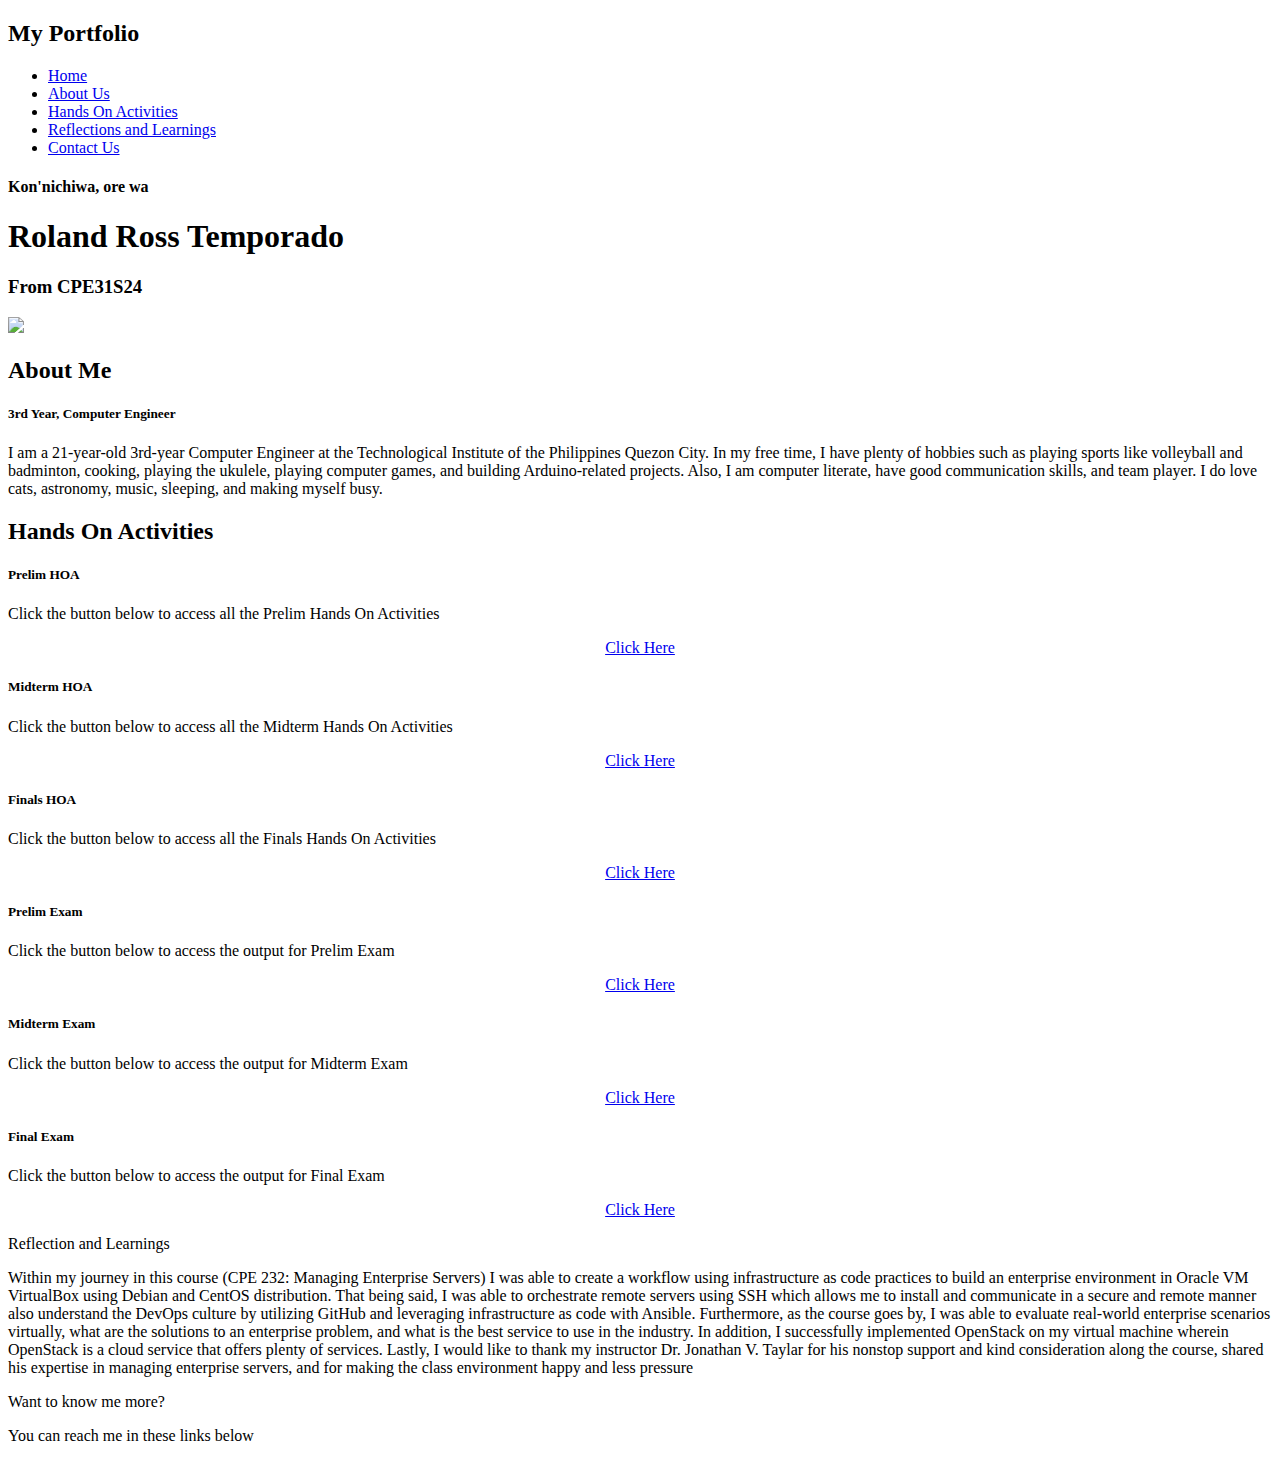
==== tempdir/templates/index.html @ 9755b89f "Resolved merge conflicts" ====
<!DOCTYPE html>
<html>
<head>
	<title>Managing Enterprise Servers: CPE31S24 </title>
	<link rel="stylesheet" type="text/css" href="css/style.css">

	<link rel="preconnect" href="https://fonts.gstatic.com">
  	<link href="https://fonts.googleapis.com/css2?family=Josefin+Sans:ital,wght@0,100;0,200;0,300;0,400;0,500;0,600;0,700;1,100;1,200;1,300;1,400;1,500;1,600;1,700&display=swap" rel="stylesheet">

  	<link rel="stylesheet" href="https://cdnjs.cloudflare.com/ajax/libs/font-awesome/5.15.3/css/all.min.css" integrity="sha512-iBBXm8fW90+nuLcSKlbmrPcLa0OT92xO1BIsZ+ywDWZCvqsWgccV3gFoRBv0z+8dLJgyAHIhR35VZc2oM/gI1w==" crossorigin="anonymous" referrerpolicy="no-referrer" />
  
</head>
<body>
	<!----hero Section start---->
	<div id="hero"></div>
	<div class="hero">
		<nav>
			<h2 class="logo">My <span>Portfolio</span></h2>
			<ul>
				<li><a href="#hero">Home</a></li>
				<li><a href="#about">About Us</a></li>
				<li><a href="#HandsOnActivities">Hands On Activities</a></li>
				<li><a href="#contact-me">Reflections and Learnings</a></li>
				<li><a href="#social">Contact Us</a></li>
			</ul>
			<div class="social">
				<a href="https://github.com/qrrstemporado?tab=repositories" target="_blank"><i class="fab fa-github-alt"></i></a>
			</div>
		</nav>

		<div class="content">
			<h4>Kon'nichiwa, ore wa</h4>
			<h1>Roland Ross Temporado</h1>
			<h3>From CPE31S24</h3>
			<div class="newslatter">
			</div>
		</div>

	</div>

	<!----About section start---->
	<section class="about">
		<div id="about"></div>
		<div class="main">
			<img src="img/me.jpg">
			<div class="about-text">
				<h2>About Me</h2>
				<h5>3rd Year, <span> Computer Engineer</span></h5>
				<p>I am a 21-year-old 3rd-year Computer Engineer at the Technological Institute of the Philippines Quezon City. In my free time, I have plenty of hobbies such as playing sports like volleyball and badminton, cooking, playing the ukulele, playing computer games, and building Arduino-related projects. Also, I am computer literate, have good communication skills, and team player. I do love cats, astronomy, music, sleeping, and making myself busy.</p>
			</div>
		</div>
	</section>

	<!-----Hands On Activities Section----------->
	<div class="HandsOnActivities">
		<div id="HandsOnActivities"></div>
		<div class="title">
			<h2>Hands On Activities</h2>
		</div>

		<div class="box">
			<div class="card">
				<h5>Prelim HOA</h5>
				<div class="pra">
					<p>Click the button below to access all the Prelim Hands On Activities</p>
					<p style="text-align: center;">
						<a class="button" href="https://drive.google.com/drive/folders/1teQFtjr6MTX7xsCQZeZvXuIN7qI3vhKA?usp=share_link" target="_blank">Click Here</a>
					</p>
				</div>
			</div>

			<div class="card">
				<h5>Midterm HOA</h5>
				<div class="pra">
					<p>Click the button below to access all the Midterm Hands On Activities</p>
					<p style="text-align: center;">
						<a class="button" href="https://drive.google.com/drive/folders/1ehhVE56Kn152s02nnisvWZHlen79QbWM?usp=share_link" target="_blank">Click Here</a>
					</p>
				</div>
			</div>

			<div class="card">
				<h5>Finals HOA</h5>
				<div class="pra">
					<p>Click the button below to access all the Finals Hands On Activities</p>
					<p style="text-align: center;">
						<a class="button" href="https://drive.google.com/drive/folders/1PY75kjopL4eycMKNe1SXDE_rjRku9w3u?usp=share_link" target="_blank">Click Here</a>
					</p>
				</div>
			</div>

			<div class="card">
				<h5>Prelim Exam</h5>
				<div class="pra">
					<p>Click the button below to access the output for Prelim Exam</p>
					<p style="text-align: center;">
						<a class="button" href="https://drive.google.com/file/d/1_Mq2xA4ZDfn2oj5Sv6VF0NOPa9kR46XT/view?usp=share_link" target="_blank">Click Here</a>
					</p>
				</div>
			</div>

			<div class="card">
				<h5>Midterm Exam</h5>
				<div class="pra">
					<p>Click the button below to access the output for Midterm Exam</p>
					<p style="text-align: center;">
						<a class="button" href="https://drive.google.com/file/d/1JRi6mBAq7nMVU_5HlMKPLF1gfGt2GGkI/view?usp=share_link" target="_blank">Click Here</a>
					</p>
				</div>
			</div>

			<div class="card">
				<h5>Final Exam</h5>
				<div class="pra">
					<p>Click the button below to access the output for Final Exam</p>
					<p style="text-align: center;">
						<a class="button" href="https://drive.google.com/file/d/1qRchL-6iHffnPphUiiEP17RrO-yGXtBg/view?usp=share_link" target="_blank">Click Here</a>
					</p>
				</div>
			</div>

		</div>
	</div>
</div>
</div>

	<!------Contact Me------>
	<div id="contact-me"></div>
	<div class="contact-me">
		<p>Reflection and Learnings</p>
		<p>Within my journey in this course (CPE 232: Managing Enterprise Servers) I was able to create a workflow using infrastructure as code practices to build an enterprise environment in Oracle VM VirtualBox using Debian and CentOS distribution. That being said, I was able to orchestrate remote servers using SSH which allows me to install and communicate in a secure and remote manner also understand the DevOps culture by utilizing GitHub and leveraging infrastructure as code with Ansible. Furthermore, as the course goes by, I was able to evaluate real-world enterprise scenarios virtually, what are the solutions to an enterprise problem, and what is the best service to use in the industry. In addition, I successfully implemented OpenStack on my virtual machine wherein OpenStack is a cloud service that offers plenty of services. Lastly, I would like to thank my instructor Dr. Jonathan V. Taylar for his nonstop support and kind consideration along the course, shared his expertise in managing enterprise servers, and for making the class environment happy and less pressure </p>
	</div>

	<!------footer start--------->
	<footer>
		<div id="social"></div>
		<p>Want to know me more?</p>
		<p>You can reach me in these links below</p>
		<div class="social">
			<a href="https://www.facebook.com/RRT.07" target="_blank"><i class="fab fa-facebook-f"></i></a>
			<a href="https://www.instagram.com/rosshy_kun/" target="_blank"><i class="fab fa-instagram"></i></a>
			<a href="https://twitter.com/ItsMe_ArrEssTee" target="_blank"><i class="fab fa-twitter"></i></a>
		</div>
		<p class="end"></p>
	</footer>

</body>
</html>
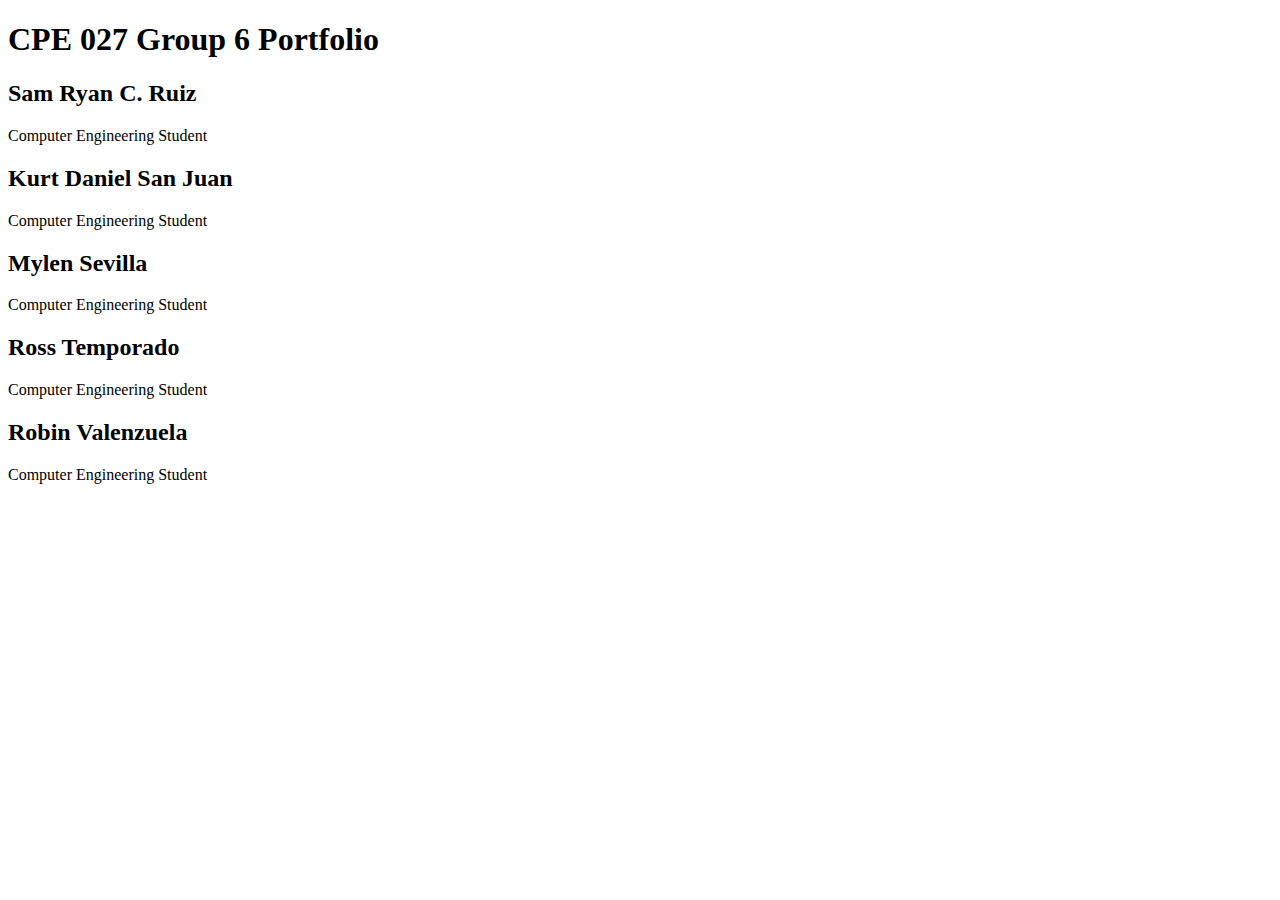
==== commit 0886acf7: "Initial commit" ====
--- a/tempdir/templates/index.html
+++ b/tempdir/templates/index.html
@@ -1,148 +1,39 @@
 <!DOCTYPE html>
 <html>
 <head>
-	<title>Managing Enterprise Servers: CPE31S24 </title>
-	<link rel="stylesheet" type="text/css" href="css/style.css">
-
-	<link rel="preconnect" href="https://fonts.gstatic.com">
-  	<link href="https://fonts.googleapis.com/css2?family=Josefin+Sans:ital,wght@0,100;0,200;0,300;0,400;0,500;0,600;0,700;1,100;1,200;1,300;1,400;1,500;1,600;1,700&display=swap" rel="stylesheet">
-
-  	<link rel="stylesheet" href="https://cdnjs.cloudflare.com/ajax/libs/font-awesome/5.15.3/css/all.min.css" integrity="sha512-iBBXm8fW90+nuLcSKlbmrPcLa0OT92xO1BIsZ+ywDWZCvqsWgccV3gFoRBv0z+8dLJgyAHIhR35VZc2oM/gI1w==" crossorigin="anonymous" referrerpolicy="no-referrer" />
-  
+  <meta charset="UTF-8">
+  <title>CPE 027 Group 6</title>
+  <link rel="stylesheet" href="style.css">
 </head>
 <body>
-	<!----hero Section start---->
-	<div id="hero"></div>
-	<div class="hero">
-		<nav>
-			<h2 class="logo">My <span>Portfolio</span></h2>
-			<ul>
-				<li><a href="#hero">Home</a></li>
-				<li><a href="#about">About Us</a></li>
-				<li><a href="#HandsOnActivities">Hands On Activities</a></li>
-				<li><a href="#contact-me">Reflections and Learnings</a></li>
-				<li><a href="#social">Contact Us</a></li>
-			</ul>
-			<div class="social">
-				<a href="https://github.com/qrrstemporado?tab=repositories" target="_blank"><i class="fab fa-github-alt"></i></a>
-			</div>
-		</nav>
+  <header>
+    <h1>CPE 027 Group 6 Portfolio</h1>
+  </header>
+  <main>
+    <section class="member">
+      <h2>Sam Ryan C. Ruiz</h2>
+      <p>Computer Engineering Student</p>
+    </section>
 
-		<div class="content">
-			<h4>Kon'nichiwa, ore wa</h4>
-			<h1>Roland Ross Temporado</h1>
-			<h3>From CPE31S24</h3>
-			<div class="newslatter">
-			</div>
-		</div>
+    <section class="member">
+      <h2>Kurt Daniel San Juan</h2>
+      <p>Computer Engineering Student</p>
+    </section>
 
-	</div>
+    <section class="member">
+      <h2>Mylen Sevilla</h2>
+      <p>Computer Engineering Student</p>
+    </section>
 
-	<!----About section start---->
-	<section class="about">
-		<div id="about"></div>
-		<div class="main">
-			<img src="img/me.jpg">
-			<div class="about-text">
-				<h2>About Me</h2>
-				<h5>3rd Year, <span> Computer Engineer</span></h5>
-				<p>I am a 21-year-old 3rd-year Computer Engineer at the Technological Institute of the Philippines Quezon City. In my free time, I have plenty of hobbies such as playing sports like volleyball and badminton, cooking, playing the ukulele, playing computer games, and building Arduino-related projects. Also, I am computer literate, have good communication skills, and team player. I do love cats, astronomy, music, sleeping, and making myself busy.</p>
-			</div>
-		</div>
-	</section>
+    <section class="member">
+      <h2>Ross Temporado</h2>
+      <p>Computer Engineering Student</p>
+    </section>
 
-	<!-----Hands On Activities Section----------->
-	<div class="HandsOnActivities">
-		<div id="HandsOnActivities"></div>
-		<div class="title">
-			<h2>Hands On Activities</h2>
-		</div>
-
-		<div class="box">
-			<div class="card">
-				<h5>Prelim HOA</h5>
-				<div class="pra">
-					<p>Click the button below to access all the Prelim Hands On Activities</p>
-					<p style="text-align: center;">
-						<a class="button" href="https://drive.google.com/drive/folders/1teQFtjr6MTX7xsCQZeZvXuIN7qI3vhKA?usp=share_link" target="_blank">Click Here</a>
-					</p>
-				</div>
-			</div>
-
-			<div class="card">
-				<h5>Midterm HOA</h5>
-				<div class="pra">
-					<p>Click the button below to access all the Midterm Hands On Activities</p>
-					<p style="text-align: center;">
-						<a class="button" href="https://drive.google.com/drive/folders/1ehhVE56Kn152s02nnisvWZHlen79QbWM?usp=share_link" target="_blank">Click Here</a>
-					</p>
-				</div>
-			</div>
-
-			<div class="card">
-				<h5>Finals HOA</h5>
-				<div class="pra">
-					<p>Click the button below to access all the Finals Hands On Activities</p>
-					<p style="text-align: center;">
-						<a class="button" href="https://drive.google.com/drive/folders/1PY75kjopL4eycMKNe1SXDE_rjRku9w3u?usp=share_link" target="_blank">Click Here</a>
-					</p>
-				</div>
-			</div>
-
-			<div class="card">
-				<h5>Prelim Exam</h5>
-				<div class="pra">
-					<p>Click the button below to access the output for Prelim Exam</p>
-					<p style="text-align: center;">
-						<a class="button" href="https://drive.google.com/file/d/1_Mq2xA4ZDfn2oj5Sv6VF0NOPa9kR46XT/view?usp=share_link" target="_blank">Click Here</a>
-					</p>
-				</div>
-			</div>
-
-			<div class="card">
-				<h5>Midterm Exam</h5>
-				<div class="pra">
-					<p>Click the button below to access the output for Midterm Exam</p>
-					<p style="text-align: center;">
-						<a class="button" href="https://drive.google.com/file/d/1JRi6mBAq7nMVU_5HlMKPLF1gfGt2GGkI/view?usp=share_link" target="_blank">Click Here</a>
-					</p>
-				</div>
-			</div>
-
-			<div class="card">
-				<h5>Final Exam</h5>
-				<div class="pra">
-					<p>Click the button below to access the output for Final Exam</p>
-					<p style="text-align: center;">
-						<a class="button" href="https://drive.google.com/file/d/1qRchL-6iHffnPphUiiEP17RrO-yGXtBg/view?usp=share_link" target="_blank">Click Here</a>
-					</p>
-				</div>
-			</div>
-
-		</div>
-	</div>
-</div>
-</div>
-
-	<!------Contact Me------>
-	<div id="contact-me"></div>
-	<div class="contact-me">
-		<p>Reflection and Learnings</p>
-		<p>Within my journey in this course (CPE 232: Managing Enterprise Servers) I was able to create a workflow using infrastructure as code practices to build an enterprise environment in Oracle VM VirtualBox using Debian and CentOS distribution. That being said, I was able to orchestrate remote servers using SSH which allows me to install and communicate in a secure and remote manner also understand the DevOps culture by utilizing GitHub and leveraging infrastructure as code with Ansible. Furthermore, as the course goes by, I was able to evaluate real-world enterprise scenarios virtually, what are the solutions to an enterprise problem, and what is the best service to use in the industry. In addition, I successfully implemented OpenStack on my virtual machine wherein OpenStack is a cloud service that offers plenty of services. Lastly, I would like to thank my instructor Dr. Jonathan V. Taylar for his nonstop support and kind consideration along the course, shared his expertise in managing enterprise servers, and for making the class environment happy and less pressure </p>
-	</div>
-
-	<!------footer start--------->
-	<footer>
-		<div id="social"></div>
-		<p>Want to know me more?</p>
-		<p>You can reach me in these links below</p>
-		<div class="social">
-			<a href="https://www.facebook.com/RRT.07" target="_blank"><i class="fab fa-facebook-f"></i></a>
-			<a href="https://www.instagram.com/rosshy_kun/" target="_blank"><i class="fab fa-instagram"></i></a>
-			<a href="https://twitter.com/ItsMe_ArrEssTee" target="_blank"><i class="fab fa-twitter"></i></a>
-		</div>
-		<p class="end"></p>
-	</footer>
-
+    <section class="member">
+      <h2>Robin Valenzuela</h2>
+      <p>Computer Engineering Student</p>
+    </section>
+  </main>
 </body>
-</html>+</html>
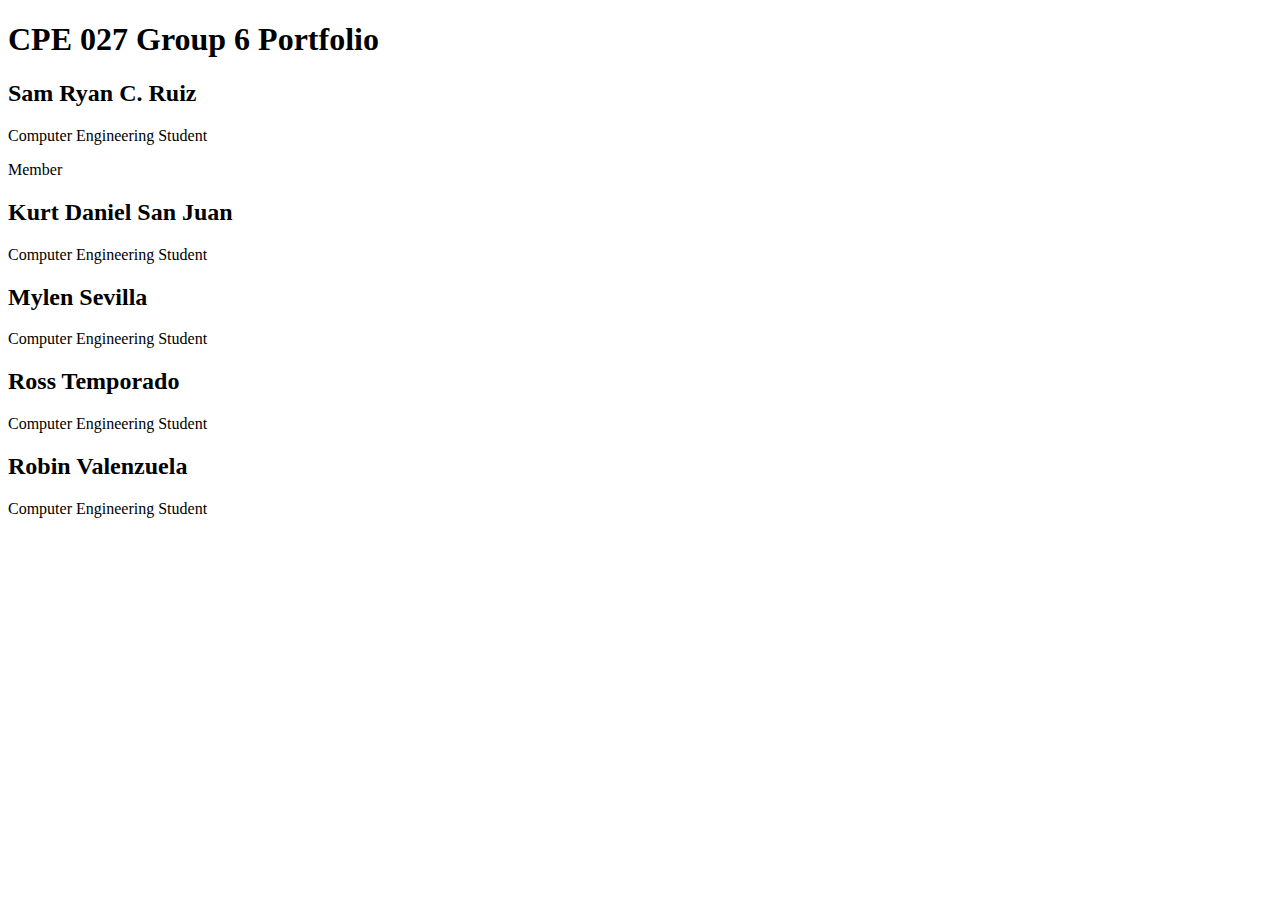
==== commit af488c2e: "Wrong indention on  index.html" ====
--- a/tempdir/templates/index.html
+++ b/tempdir/templates/index.html
@@ -13,6 +13,7 @@
     <section class="member">
       <h2>Sam Ryan C. Ruiz</h2>
       <p>Computer Engineering Student</p>
+        <p>Member</p> <!-- Incorrect indentation here -->
     </section>
 
     <section class="member">
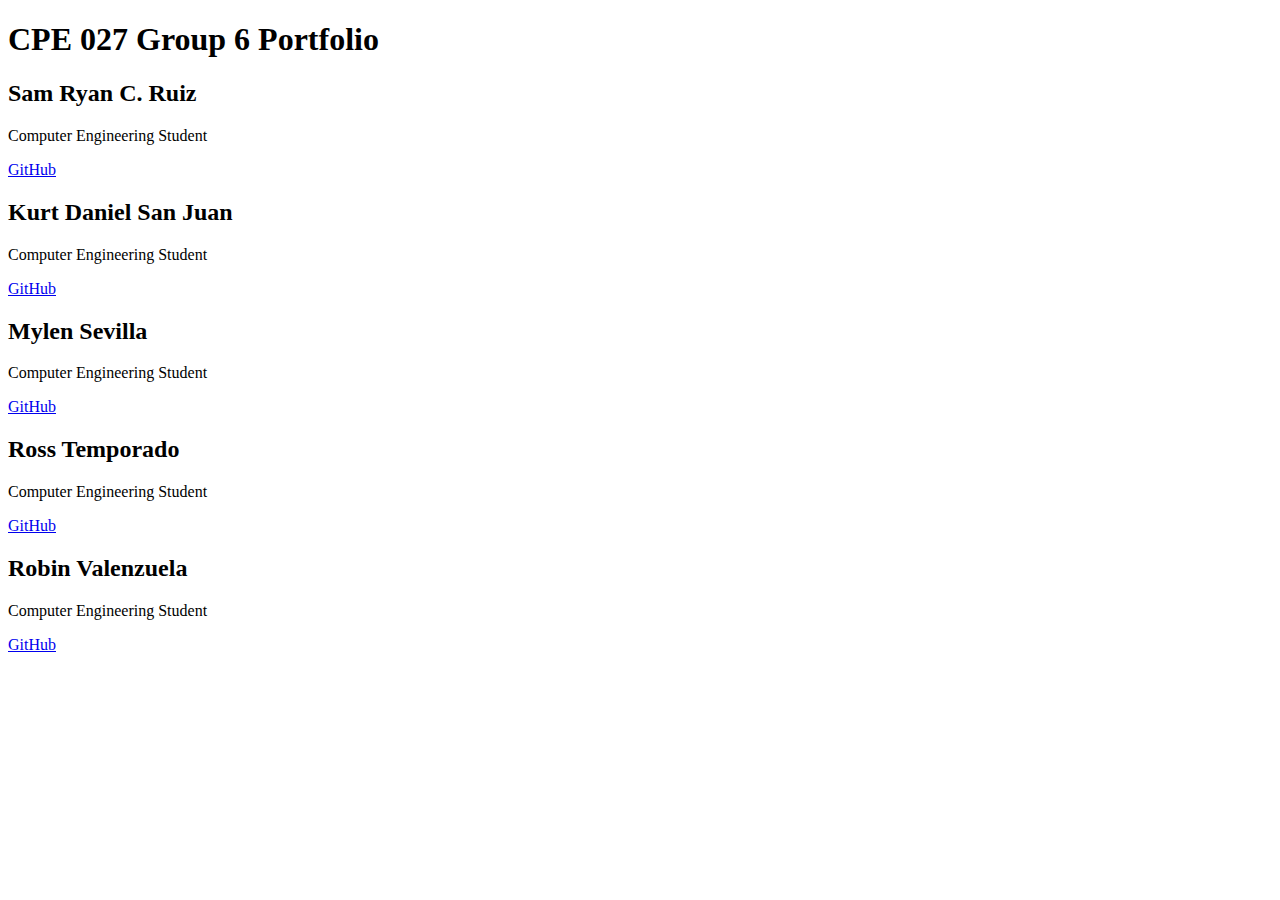
==== commit 0aace4e0: "Added clickable link" ====
--- a/tempdir/templates/index.html
+++ b/tempdir/templates/index.html
@@ -13,27 +13,31 @@
     <section class="member">
       <h2>Sam Ryan C. Ruiz</h2>
       <p>Computer Engineering Student</p>
-        <p>Member</p> <!-- Incorrect indentation here -->
+      <a href="https://github.com/samryanruiz">GitHub</a>
     </section>
 
     <section class="member">
       <h2>Kurt Daniel San Juan</h2>
       <p>Computer Engineering Student</p>
+      <a href="https://github.com/kurtdanielsanjuan">GitHub</a>
     </section>
 
     <section class="member">
       <h2>Mylen Sevilla</h2>
       <p>Computer Engineering Student</p>
+      <a href="https://github.com/mylensevilla">GitHub</a>
     </section>
 
     <section class="member">
       <h2>Ross Temporado</h2>
       <p>Computer Engineering Student</p>
+      <a href="https://github.com/rosstemporado">GitHub</a>
     </section>
 
     <section class="member">
       <h2>Robin Valenzuela</h2>
       <p>Computer Engineering Student</p>
+      <a href="https://github.com/robinvalenzuela">GitHub</a>
     </section>
   </main>
 </body>
